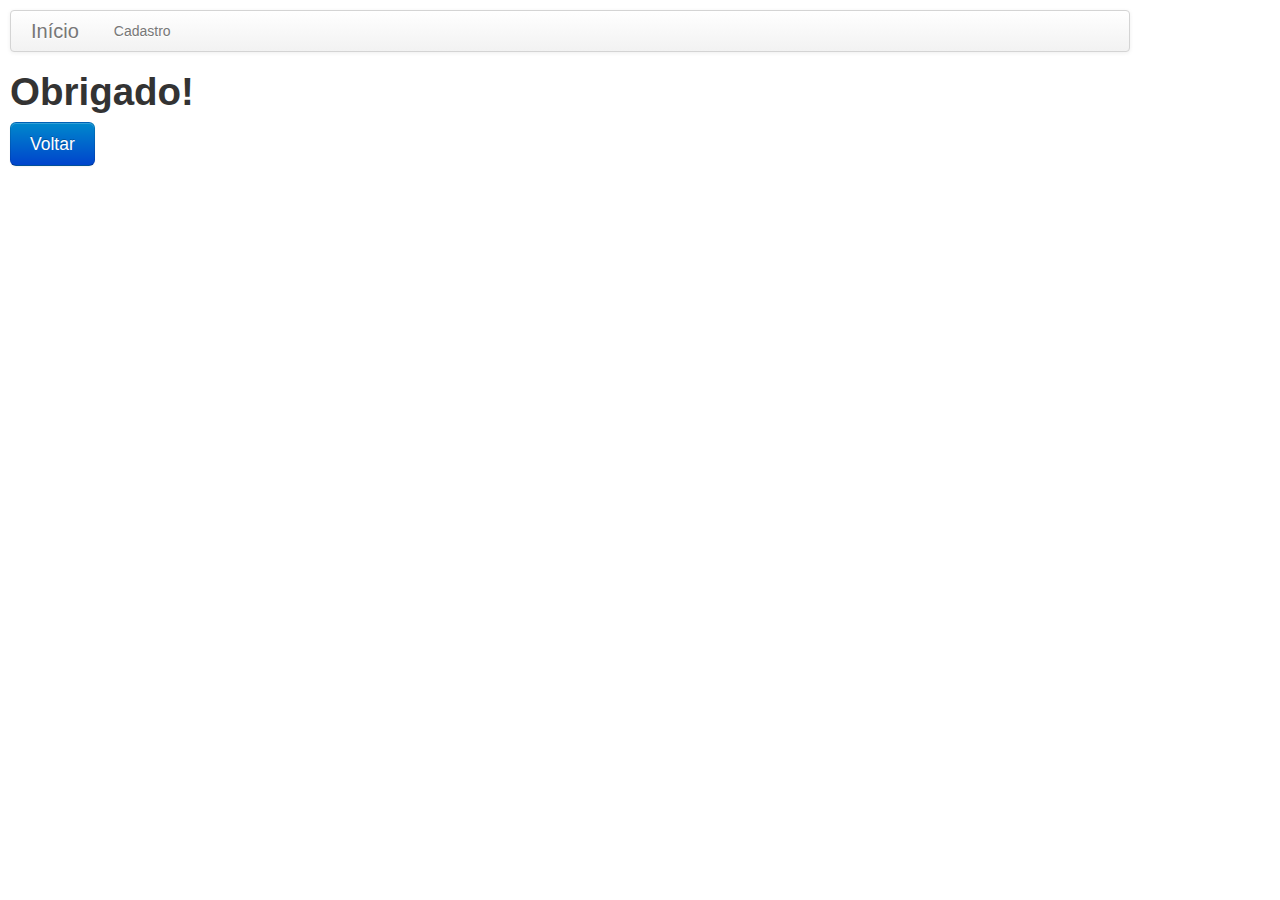
==== dinamica/obrigado.html @ 7a6d5d4c "adicionado a pagina javascript" ====
<html>
  <head>
    <meta charset="utf-8">
    <title>Obrigado</title>
	<link href="css/bootstrap.min.css" rel="stylesheet" media="screen">
	<script src="js/bootstrap.min.js"></script>
	<style>
	body {
	margin-top: 10px;
    margin-bottom: 100px;
    margin-right: 150px;
    margin-left: 10px;
	}
	</style>
  </head>
  <body class="obrigado">
  <div class="navbar">
  <div class="navbar-inner">
    <a class="brand" href="index.html">Início</a>
    <ul class="nav">
      <li><a href="convenci.html">Cadastro</a></li>
    </ul>
  </div>
</div>
  <h1> Obrigado! </h1>
  <p>
    <a class="btn btn-primary btn-large" href="index.html">
      Voltar
    </a>
  </p>
</div>
  </body>
</html>
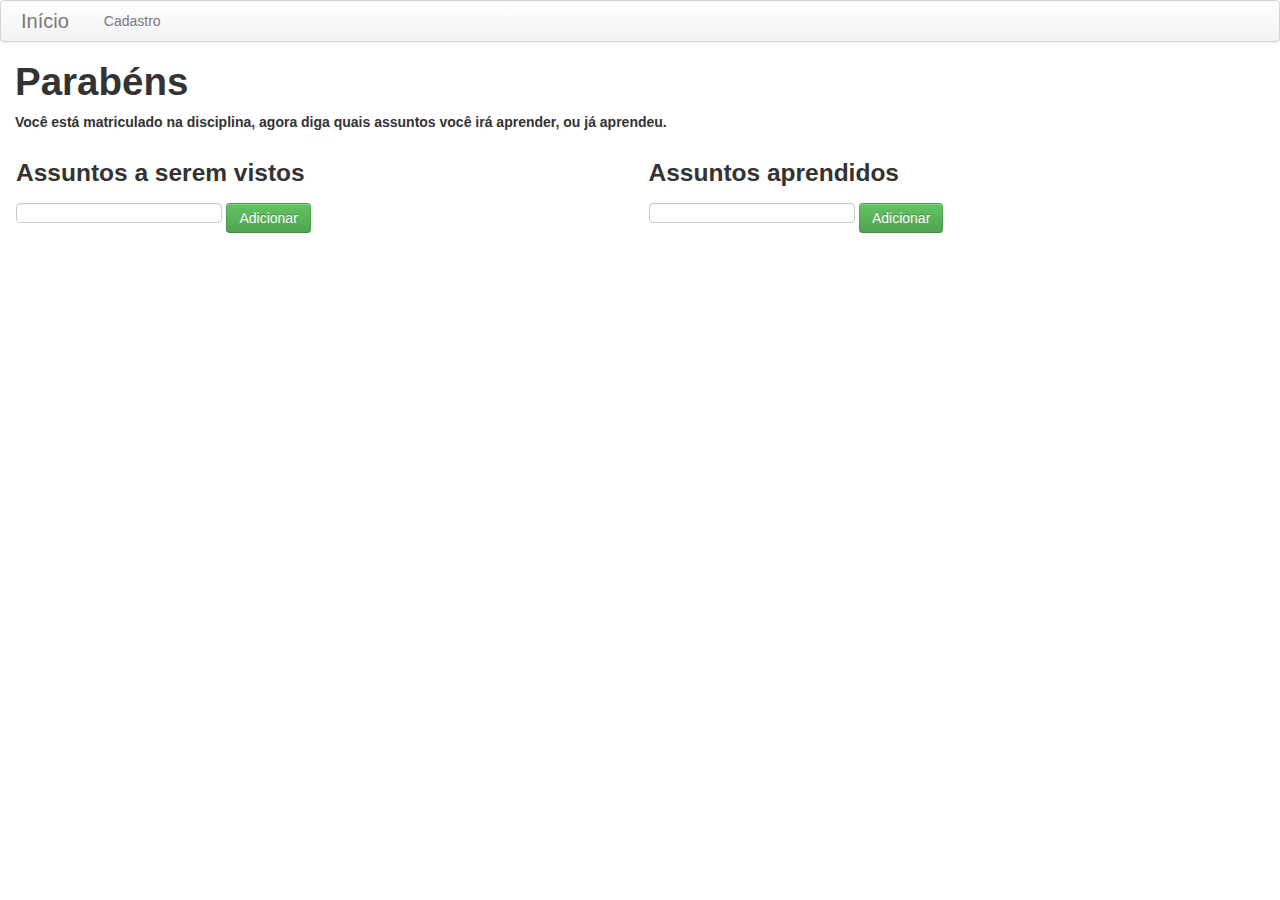
==== commit add760c2: "atualizações no JS" ====
--- a/dinamica/obrigado.html
+++ b/dinamica/obrigado.html
@@ -3,15 +3,10 @@
     <meta charset="utf-8">
     <title>Obrigado</title>
 	<link href="css/bootstrap.min.css" rel="stylesheet" media="screen">
+	<link href="css/estilo.css" rel="stylesheet" />
 	<script src="js/bootstrap.min.js"></script>
-	<style>
-	body {
-	margin-top: 10px;
-    margin-bottom: 100px;
-    margin-right: 150px;
-    margin-left: 10px;
-	}
-	</style>
+	<script src="js/jquery-1.11.2.min.js"></script>
+	<script src="js/script.js"></script>
   </head>
   <body class="obrigado">
   <div class="navbar">
@@ -22,12 +17,20 @@
     </ul>
   </div>
 </div>
-  <h1> Obrigado! </h1>
-  <p>
-    <a class="btn btn-primary btn-large" href="index.html">
-      Voltar
-    </a>
-  </p>
+<div id="alinhar">
+  <h1>Parabéns</h1>
+  <h5>Você está matriculado na disciplina, agora diga quais assuntos você irá aprender, ou já aprendeu.</h5>
+  <table id="tabela"><tr><td valign="top">
+  <h3>Assuntos a serem vistos</h3>
+<input id= "Texto1" type="text" name="" value="">
+    <button id="Adicionar1" class="btn btn-success">Adicionar</button>
+<table id="list1"></table></td>
+
+<td valign="top">
+<h3>Assuntos aprendidos</h3>
+<input id= "Texto2" type="text" name="" value="">
+    <button id="Adicionar2" class="btn btn-success">Adicionar</button>
+<table id="list2"></table></td></tr></table>
 </div>
-  </body>
+</body>
 </html>--- a/dinamica/css/estilo.css
+++ b/dinamica/css/estilo.css
@@ -0,0 +1,8 @@
+#alinhar{ margin-left: 15px;}
+
+
+
+#tabela {width:100% }
+
+table td td {
+width:75% }